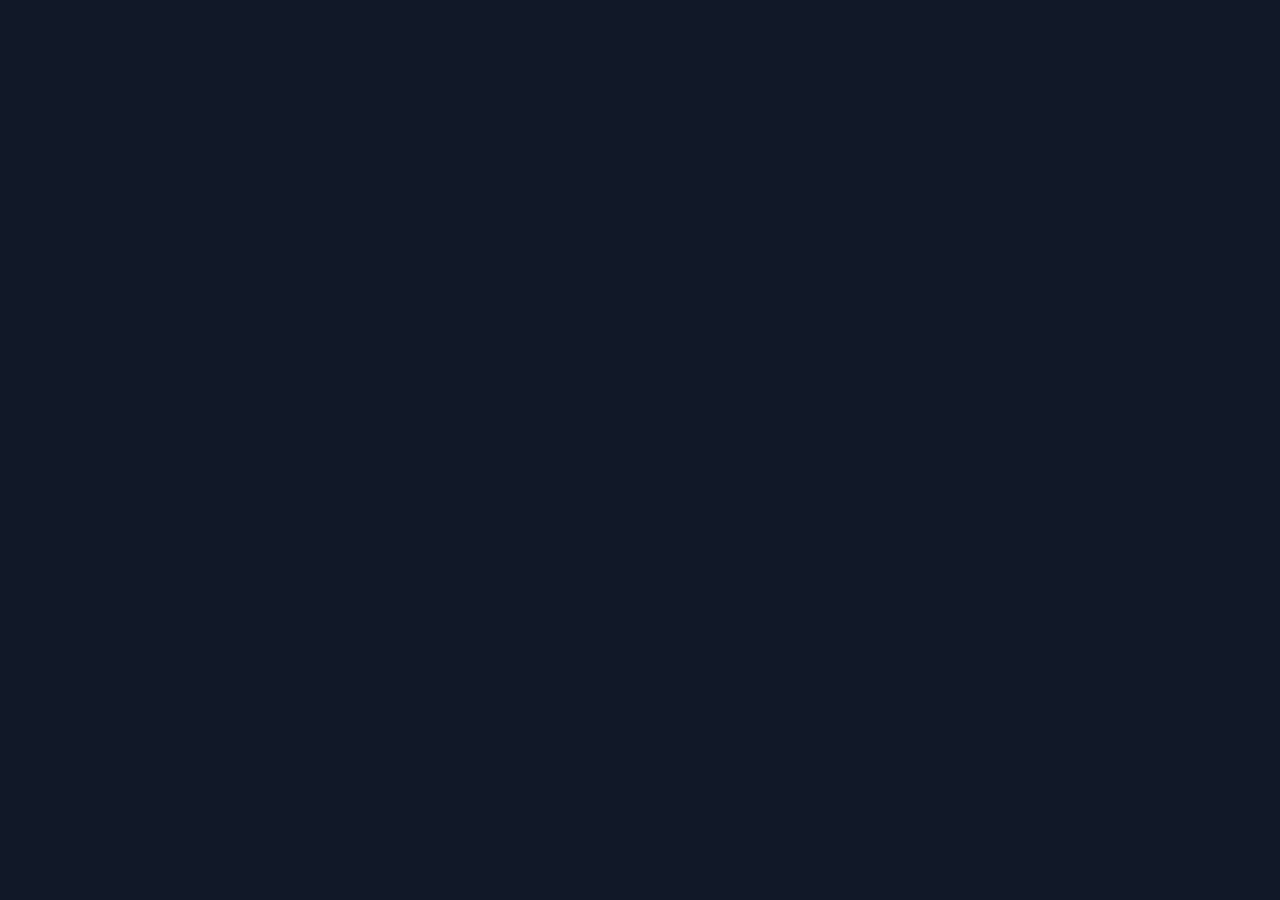
==== index.html @ baba3033 "Updates" ====
<!DOCTYPE html>
<html lang="en">
  <head>
    <meta charset="UTF-8" />
    <link rel="icon" href="/favicon.ico" />
    <meta name="viewport" content="width=device-width, initial-scale=1.0" />
    <title>Poster</title>
    <script type="module" crossorigin src="/assets/index-6a859987.js"></script>
    <link rel="stylesheet" href="/assets/index-1e550d9b.css">
  </head>
  <body class="bg-gray-900">
    <div id="app"></div>
    
  </body>
</html>
---- assets/index-1e550d9b.css ----
@charset "UTF-8";*,:before,:after{box-sizing:border-box;border-width:0;border-style:solid;border-color:#e5e7eb}:before,:after{--tw-content: ""}html{line-height:1.5;-webkit-text-size-adjust:100%;-moz-tab-size:4;-o-tab-size:4;tab-size:4;font-family:ui-sans-serif,system-ui,-apple-system,BlinkMacSystemFont,Segoe UI,Roboto,Helvetica Neue,Arial,Noto Sans,sans-serif,"Apple Color Emoji","Segoe UI Emoji",Segoe UI Symbol,"Noto Color Emoji";font-feature-settings:normal;font-variation-settings:normal}body{margin:0;line-height:inherit}hr{height:0;color:inherit;border-top-width:1px}abbr:where([title]){-webkit-text-decoration:underline dotted;text-decoration:underline dotted}h1,h2,h3,h4,h5,h6{font-size:inherit;font-weight:inherit}a{color:inherit;text-decoration:inherit}b,strong{font-weight:bolder}code,kbd,samp,pre{font-family:ui-monospace,SFMono-Regular,Menlo,Monaco,Consolas,Liberation Mono,Courier New,monospace;font-size:1em}small{font-size:80%}sub,sup{font-size:75%;line-height:0;position:relative;vertical-align:baseline}sub{bottom:-.25em}sup{top:-.5em}table{text-indent:0;border-color:inherit;border-collapse:collapse}button,input,optgroup,select,textarea{font-family:inherit;font-feature-settings:inherit;font-variation-settings:inherit;font-size:100%;font-weight:inherit;line-height:inherit;color:inherit;margin:0;padding:0}button,select{text-transform:none}button,[type=button],[type=reset],[type=submit]{-webkit-appearance:button;background-color:transparent;background-image:none}:-moz-focusring{outline:auto}:-moz-ui-invalid{box-shadow:none}progress{vertical-align:baseline}::-webkit-inner-spin-button,::-webkit-outer-spin-button{height:auto}[type=search]{-webkit-appearance:textfield;outline-offset:-2px}::-webkit-search-decoration{-webkit-appearance:none}::-webkit-file-upload-button{-webkit-appearance:button;font:inherit}summary{display:list-item}blockquote,dl,dd,h1,h2,h3,h4,h5,h6,hr,figure,p,pre{margin:0}fieldset{margin:0;padding:0}legend{padding:0}ol,ul,menu{list-style:none;margin:0;padding:0}dialog{padding:0}textarea{resize:vertical}input::-moz-placeholder,textarea::-moz-placeholder{opacity:1;color:#9ca3af}input::placeholder,textarea::placeholder{opacity:1;color:#9ca3af}button,[role=button]{cursor:pointer}:disabled{cursor:default}img,svg,video,canvas,audio,iframe,embed,object{display:block;vertical-align:middle}img,video{max-width:100%;height:auto}[hidden]{display:none}*,:before,:after{--tw-border-spacing-x: 0;--tw-border-spacing-y: 0;--tw-translate-x: 0;--tw-translate-y: 0;--tw-rotate: 0;--tw-skew-x: 0;--tw-skew-y: 0;--tw-scale-x: 1;--tw-scale-y: 1;--tw-pan-x: ;--tw-pan-y: ;--tw-pinch-zoom: ;--tw-scroll-snap-strictness: proximity;--tw-gradient-from-position: ;--tw-gradient-via-position: ;--tw-gradient-to-position: ;--tw-ordinal: ;--tw-slashed-zero: ;--tw-numeric-figure: ;--tw-numeric-spacing: ;--tw-numeric-fraction: ;--tw-ring-inset: ;--tw-ring-offset-width: 0px;--tw-ring-offset-color: #fff;--tw-ring-color: rgb(59 130 246 / .5);--tw-ring-offset-shadow: 0 0 #0000;--tw-ring-shadow: 0 0 #0000;--tw-shadow: 0 0 #0000;--tw-shadow-colored: 0 0 #0000;--tw-blur: ;--tw-brightness: ;--tw-contrast: ;--tw-grayscale: ;--tw-hue-rotate: ;--tw-invert: ;--tw-saturate: ;--tw-sepia: ;--tw-drop-shadow: ;--tw-backdrop-blur: ;--tw-backdrop-brightness: ;--tw-backdrop-contrast: ;--tw-backdrop-grayscale: ;--tw-backdrop-hue-rotate: ;--tw-backdrop-invert: ;--tw-backdrop-opacity: ;--tw-backdrop-saturate: ;--tw-backdrop-sepia: }::backdrop{--tw-border-spacing-x: 0;--tw-border-spacing-y: 0;--tw-translate-x: 0;--tw-translate-y: 0;--tw-rotate: 0;--tw-skew-x: 0;--tw-skew-y: 0;--tw-scale-x: 1;--tw-scale-y: 1;--tw-pan-x: ;--tw-pan-y: ;--tw-pinch-zoom: ;--tw-scroll-snap-strictness: proximity;--tw-gradient-from-position: ;--tw-gradient-via-position: ;--tw-gradient-to-position: ;--tw-ordinal: ;--tw-slashed-zero: ;--tw-numeric-figure: ;--tw-numeric-spacing: ;--tw-numeric-fraction: ;--tw-ring-inset: ;--tw-ring-offset-width: 0px;--tw-ring-offset-color: #fff;--tw-ring-color: rgb(59 130 246 / .5);--tw-ring-offset-shadow: 0 0 #0000;--tw-ring-shadow: 0 0 #0000;--tw-shadow: 0 0 #0000;--tw-shadow-colored: 0 0 #0000;--tw-blur: ;--tw-brightness: ;--tw-contrast: ;--tw-grayscale: ;--tw-hue-rotate: ;--tw-invert: ;--tw-saturate: ;--tw-sepia: ;--tw-drop-shadow: ;--tw-backdrop-blur: ;--tw-backdrop-brightness: ;--tw-backdrop-contrast: ;--tw-backdrop-grayscale: ;--tw-backdrop-hue-rotate: ;--tw-backdrop-invert: ;--tw-backdrop-opacity: ;--tw-backdrop-saturate: ;--tw-backdrop-sepia: }.container{width:100%}@media (min-width: 640px){.container{max-width:640px}}@media (min-width: 768px){.container{max-width:768px}}@media (min-width: 1024px){.container{max-width:1024px}}@media (min-width: 1280px){.container{max-width:1280px}}@media (min-width: 1536px){.container{max-width:1536px}}.fixed{position:fixed}.relative{position:relative}.inset-0{top:0;right:0;bottom:0;left:0}.z-50{z-index:50}.mx-4{margin-left:1rem;margin-right:1rem}.mx-auto{margin-left:auto;margin-right:auto}.mb-2{margin-bottom:.5rem}.mb-3{margin-bottom:.75rem}.mb-4{margin-bottom:1rem}.mr-2{margin-right:.5rem}.mt-14{margin-top:3.5rem}.mt-2{margin-top:.5rem}.mt-3{margin-top:.75rem}.mt-32{margin-top:8rem}.mt-4{margin-top:1rem}.block{display:block}.flex{display:flex}.inline-flex{display:inline-flex}.h-10{height:2.5rem}.h-4{height:1rem}.h-screen{height:100vh}.w-1\/2{width:50%}.w-2\/5{width:40%}.w-4{width:1rem}.w-6\/12{width:50%}.w-full{width:100%}.w-screen{width:100vw}.cursor-pointer{cursor:pointer}.resize{resize:both}.flex-row{flex-direction:row}.flex-col{flex-direction:column}.items-center{align-items:center}.justify-center{justify-content:center}.justify-between{justify-content:space-between}.gap-3{gap:.75rem}.gap-5{gap:1.25rem}.space-y-3>:not([hidden])~:not([hidden]){--tw-space-y-reverse: 0;margin-top:calc(.75rem * calc(1 - var(--tw-space-y-reverse)));margin-bottom:calc(.75rem * var(--tw-space-y-reverse))}.space-y-4>:not([hidden])~:not([hidden]){--tw-space-y-reverse: 0;margin-top:calc(1rem * calc(1 - var(--tw-space-y-reverse)));margin-bottom:calc(1rem * var(--tw-space-y-reverse))}.overflow-hidden{overflow:hidden}.rounded{border-radius:.25rem}.rounded-lg{border-radius:.5rem}.rounded-md{border-radius:.375rem}.rounded-xl{border-radius:.75rem}.border{border-width:1px}.border-2{border-width:2px}.border-b-2{border-bottom-width:2px}.border-t-2{border-top-width:2px}.border-gray-300{--tw-border-opacity: 1;border-color:rgb(209 213 219 / var(--tw-border-opacity))}.border-sky-800{--tw-border-opacity: 1;border-color:rgb(7 89 133 / var(--tw-border-opacity))}.bg-gray-200{--tw-bg-opacity: 1;background-color:rgb(229 231 235 / var(--tw-bg-opacity))}.bg-gray-300{--tw-bg-opacity: 1;background-color:rgb(209 213 219 / var(--tw-bg-opacity))}.bg-gray-50{--tw-bg-opacity: 1;background-color:rgb(249 250 251 / var(--tw-bg-opacity))}.bg-gray-800{--tw-bg-opacity: 1;background-color:rgb(31 41 55 / var(--tw-bg-opacity))}.bg-gray-900{--tw-bg-opacity: 1;background-color:rgb(17 24 39 / var(--tw-bg-opacity))}.bg-gray-900\/30{background-color:#1118274d}.bg-gray-950{--tw-bg-opacity: 1;background-color:rgb(3 7 18 / var(--tw-bg-opacity))}.bg-green-500{--tw-bg-opacity: 1;background-color:rgb(34 197 94 / var(--tw-bg-opacity))}.bg-red-500{--tw-bg-opacity: 1;background-color:rgb(239 68 68 / var(--tw-bg-opacity))}.bg-sky-400{--tw-bg-opacity: 1;background-color:rgb(56 189 248 / var(--tw-bg-opacity))}.bg-sky-500{--tw-bg-opacity: 1;background-color:rgb(14 165 233 / var(--tw-bg-opacity))}.fill-current{fill:currentColor}.p-2{padding:.5rem}.p-3{padding:.75rem}.p-4{padding:1rem}.p-5{padding:1.25rem}.px-2{padding-left:.5rem;padding-right:.5rem}.px-3{padding-left:.75rem;padding-right:.75rem}.px-4{padding-left:1rem;padding-right:1rem}.px-6{padding-left:1.5rem;padding-right:1.5rem}.py-2{padding-top:.5rem;padding-bottom:.5rem}.py-5{padding-top:1.25rem;padding-bottom:1.25rem}.pt-2{padding-top:.5rem}.text-left{text-align:left}.text-center{text-align:center}.text-2xl{font-size:1.5rem;line-height:2rem}.text-3xl{font-size:1.875rem;line-height:2.25rem}.text-lg{font-size:1.125rem;line-height:1.75rem}.text-sm{font-size:.875rem;line-height:1.25rem}.text-xl{font-size:1.25rem;line-height:1.75rem}.font-bold{font-weight:700}.font-semibold{font-weight:600}.uppercase{text-transform:uppercase}.text-gray-100{--tw-text-opacity: 1;color:rgb(243 244 246 / var(--tw-text-opacity))}.text-gray-200{--tw-text-opacity: 1;color:rgb(229 231 235 / var(--tw-text-opacity))}.text-gray-300{--tw-text-opacity: 1;color:rgb(209 213 219 / var(--tw-text-opacity))}.text-gray-400{--tw-text-opacity: 1;color:rgb(156 163 175 / var(--tw-text-opacity))}.text-gray-800{--tw-text-opacity: 1;color:rgb(31 41 55 / var(--tw-text-opacity))}.text-gray-900{--tw-text-opacity: 1;color:rgb(17 24 39 / var(--tw-text-opacity))}.text-sky-500{--tw-text-opacity: 1;color:rgb(14 165 233 / var(--tw-text-opacity))}.text-white{--tw-text-opacity: 1;color:rgb(255 255 255 / var(--tw-text-opacity))}.shadow-lg{--tw-shadow: 0 10px 15px -3px rgb(0 0 0 / .1), 0 4px 6px -4px rgb(0 0 0 / .1);--tw-shadow-colored: 0 10px 15px -3px var(--tw-shadow-color), 0 4px 6px -4px var(--tw-shadow-color);box-shadow:var(--tw-ring-offset-shadow, 0 0 #0000),var(--tw-ring-shadow, 0 0 #0000),var(--tw-shadow)}.hover\:bg-red-600:hover{--tw-bg-opacity: 1;background-color:rgb(220 38 38 / var(--tw-bg-opacity))}.hover\:bg-sky-400:hover{--tw-bg-opacity: 1;background-color:rgb(56 189 248 / var(--tw-bg-opacity))}.hover\:bg-sky-600:hover{--tw-bg-opacity: 1;background-color:rgb(2 132 199 / var(--tw-bg-opacity))}.hover\:bg-sky-800:hover{--tw-bg-opacity: 1;background-color:rgb(7 89 133 / var(--tw-bg-opacity))}.hover\:underline:hover{text-decoration-line:underline}.focus\:border-b-2:focus{border-bottom-width:2px}.focus\:border-sky-500:focus{--tw-border-opacity: 1;border-color:rgb(14 165 233 / var(--tw-border-opacity))}.focus\:bg-gray-700:focus{--tw-bg-opacity: 1;background-color:rgb(55 65 81 / var(--tw-bg-opacity))}.focus\:outline-none:focus{outline:2px solid transparent;outline-offset:2px}.disabled\:bg-gray-500:disabled{--tw-bg-opacity: 1;background-color:rgb(107 114 128 / var(--tw-bg-opacity))}@media (prefers-color-scheme: dark){.dark\:border-gray-600{--tw-border-opacity: 1;border-color:rgb(75 85 99 / var(--tw-border-opacity))}.dark\:bg-gray-700{--tw-bg-opacity: 1;background-color:rgb(55 65 81 / var(--tw-bg-opacity))}.dark\:text-gray-400{--tw-text-opacity: 1;color:rgb(156 163 175 / var(--tw-text-opacity))}.dark\:placeholder-gray-400::-moz-placeholder{--tw-placeholder-opacity: 1;color:rgb(156 163 175 / var(--tw-placeholder-opacity))}.dark\:placeholder-gray-400::placeholder{--tw-placeholder-opacity: 1;color:rgb(156 163 175 / var(--tw-placeholder-opacity))}}@media (min-width: 768px){.md\:text-right{text-align:right}}:root{--dt-row-selected: 13, 110, 253;--dt-row-selected-text: 255, 255, 255;--dt-row-selected-link: 9, 10, 11;--dt-row-stripe: 0, 0, 0;--dt-row-hover: 0, 0, 0;--dt-column-ordering: 0, 0, 0;--dt-html-background: white}:root.dark{--dt-html-background: rgb(33, 37, 41)}table.dataTable td.dt-control{text-align:center;cursor:pointer}table.dataTable td.dt-control:before{display:inline-block;color:#00000080;content:"►"}table.dataTable tr.dt-hasChild td.dt-control:before{content:"▼"}html.dark table.dataTable td.dt-control:before{color:#ffffff80}html.dark table.dataTable tr.dt-hasChild td.dt-control:before{color:#ffffff80}table.dataTable thead>tr>th.sorting,table.dataTable thead>tr>th.sorting_asc,table.dataTable thead>tr>th.sorting_desc,table.dataTable thead>tr>th.sorting_asc_disabled,table.dataTable thead>tr>th.sorting_desc_disabled,table.dataTable thead>tr>td.sorting,table.dataTable thead>tr>td.sorting_asc,table.dataTable thead>tr>td.sorting_desc,table.dataTable thead>tr>td.sorting_asc_disabled,table.dataTable thead>tr>td.sorting_desc_disabled{cursor:pointer;position:relative;padding-right:26px}table.dataTable thead>tr>th.sorting:before,table.dataTable thead>tr>th.sorting:after,table.dataTable thead>tr>th.sorting_asc:before,table.dataTable thead>tr>th.sorting_asc:after,table.dataTable thead>tr>th.sorting_desc:before,table.dataTable thead>tr>th.sorting_desc:after,table.dataTable thead>tr>th.sorting_asc_disabled:before,table.dataTable thead>tr>th.sorting_asc_disabled:after,table.dataTable thead>tr>th.sorting_desc_disabled:before,table.dataTable thead>tr>th.sorting_desc_disabled:after,table.dataTable thead>tr>td.sorting:before,table.dataTable thead>tr>td.sorting:after,table.dataTable thead>tr>td.sorting_asc:before,table.dataTable thead>tr>td.sorting_asc:after,table.dataTable thead>tr>td.sorting_desc:before,table.dataTable thead>tr>td.sorting_desc:after,table.dataTable thead>tr>td.sorting_asc_disabled:before,table.dataTable thead>tr>td.sorting_asc_disabled:after,table.dataTable thead>tr>td.sorting_desc_disabled:before,table.dataTable thead>tr>td.sorting_desc_disabled:after{position:absolute;display:block;opacity:.125;right:10px;line-height:9px;font-size:.8em}table.dataTable thead>tr>th.sorting:before,table.dataTable thead>tr>th.sorting_asc:before,table.dataTable thead>tr>th.sorting_desc:before,table.dataTable thead>tr>th.sorting_asc_disabled:before,table.dataTable thead>tr>th.sorting_desc_disabled:before,table.dataTable thead>tr>td.sorting:before,table.dataTable thead>tr>td.sorting_asc:before,table.dataTable thead>tr>td.sorting_desc:before,table.dataTable thead>tr>td.sorting_asc_disabled:before,table.dataTable thead>tr>td.sorting_desc_disabled:before{bottom:50%;content:"▲";content:"▲"/""}table.dataTable thead>tr>th.sorting:after,table.dataTable thead>tr>th.sorting_asc:after,table.dataTable thead>tr>th.sorting_desc:after,table.dataTable thead>tr>th.sorting_asc_disabled:after,table.dataTable thead>tr>th.sorting_desc_disabled:after,table.dataTable thead>tr>td.sorting:after,table.dataTable thead>tr>td.sorting_asc:after,table.dataTable thead>tr>td.sorting_desc:after,table.dataTable thead>tr>td.sorting_asc_disabled:after,table.dataTable thead>tr>td.sorting_desc_disabled:after{top:50%;content:"▼";content:"▼"/""}table.dataTable thead>tr>th.sorting_asc:before,table.dataTable thead>tr>th.sorting_desc:after,table.dataTable thead>tr>td.sorting_asc:before,table.dataTable thead>tr>td.sorting_desc:after{opacity:.6}table.dataTable thead>tr>th.sorting_desc_disabled:after,table.dataTable thead>tr>th.sorting_asc_disabled:before,table.dataTable thead>tr>td.sorting_desc_disabled:after,table.dataTable thead>tr>td.sorting_asc_disabled:before{display:none}table.dataTable thead>tr>th:active,table.dataTable thead>tr>td:active{outline:none}div.dataTables_scrollBody>table.dataTable>thead>tr>th:before,div.dataTables_scrollBody>table.dataTable>thead>tr>th:after,div.dataTables_scrollBody>table.dataTable>thead>tr>td:before,div.dataTables_scrollBody>table.dataTable>thead>tr>td:after{display:none}div.dataTables_processing{position:absolute;top:50%;left:50%;width:200px;margin-left:-100px;margin-top:-26px;text-align:center;padding:2px}div.dataTables_processing>div:last-child{position:relative;width:80px;height:15px;margin:1em auto}div.dataTables_processing>div:last-child>div{position:absolute;top:0;width:13px;height:13px;border-radius:50%;background:#0d6efd;background:rgb(var(--dt-row-selected));animation-timing-function:cubic-bezier(0,1,1,0)}div.dataTables_processing>div:last-child>div:nth-child(1){left:8px;animation:datatables-loader-1 .6s infinite}div.dataTables_processing>div:last-child>div:nth-child(2){left:8px;animation:datatables-loader-2 .6s infinite}div.dataTables_processing>div:last-child>div:nth-child(3){left:32px;animation:datatables-loader-2 .6s infinite}div.dataTables_processing>div:last-child>div:nth-child(4){left:56px;animation:datatables-loader-3 .6s infinite}@keyframes datatables-loader-1{0%{transform:scale(0)}to{transform:scale(1)}}@keyframes datatables-loader-3{0%{transform:scale(1)}to{transform:scale(0)}}@keyframes datatables-loader-2{0%{transform:translate(0)}to{transform:translate(24px)}}table.dataTable.nowrap th,table.dataTable.nowrap td{white-space:nowrap}table.dataTable th.dt-left,table.dataTable td.dt-left{text-align:left}table.dataTable th.dt-center,table.dataTable td.dt-center,table.dataTable td.dataTables_empty{text-align:center}table.dataTable th.dt-right,table.dataTable td.dt-right{text-align:right}table.dataTable th.dt-justify,table.dataTable td.dt-justify{text-align:justify}table.dataTable th.dt-nowrap,table.dataTable td.dt-nowrap{white-space:nowrap}table.dataTable thead th,table.dataTable thead td,table.dataTable tfoot th,table.dataTable tfoot td,table.dataTable thead th.dt-head-left,table.dataTable thead td.dt-head-left,table.dataTable tfoot th.dt-head-left,table.dataTable tfoot td.dt-head-left{text-align:left}table.dataTable thead th.dt-head-center,table.dataTable thead td.dt-head-center,table.dataTable tfoot th.dt-head-center,table.dataTable tfoot td.dt-head-center{text-align:center}table.dataTable thead th.dt-head-right,table.dataTable thead td.dt-head-right,table.dataTable tfoot th.dt-head-right,table.dataTable tfoot td.dt-head-right{text-align:right}table.dataTable thead th.dt-head-justify,table.dataTable thead td.dt-head-justify,table.dataTable tfoot th.dt-head-justify,table.dataTable tfoot td.dt-head-justify{text-align:justify}table.dataTable thead th.dt-head-nowrap,table.dataTable thead td.dt-head-nowrap,table.dataTable tfoot th.dt-head-nowrap,table.dataTable tfoot td.dt-head-nowrap{white-space:nowrap}table.dataTable tbody th.dt-body-left,table.dataTable tbody td.dt-body-left{text-align:left}table.dataTable tbody th.dt-body-center,table.dataTable tbody td.dt-body-center{text-align:center}table.dataTable tbody th.dt-body-right,table.dataTable tbody td.dt-body-right{text-align:right}table.dataTable tbody th.dt-body-justify,table.dataTable tbody td.dt-body-justify{text-align:justify}table.dataTable tbody th.dt-body-nowrap,table.dataTable tbody td.dt-body-nowrap{white-space:nowrap}table.dataTable{width:100%;margin:0 auto;clear:both;border-collapse:separate;border-spacing:0}table.dataTable thead th,table.dataTable tfoot th{font-weight:700}table.dataTable>thead>tr>th,table.dataTable>thead>tr>td{padding:10px;border-bottom:1px solid rgba(0,0,0,.3)}table.dataTable>thead>tr>th:active,table.dataTable>thead>tr>td:active{outline:none}table.dataTable>tfoot>tr>th,table.dataTable>tfoot>tr>td{padding:10px 10px 6px;border-top:1px solid rgba(0,0,0,.3)}table.dataTable tbody tr{background-color:transparent}table.dataTable tbody tr.selected>*{box-shadow:inset 0 0 0 9999px #0d6efde6;box-shadow:inset 0 0 0 9999px rgba(var(--dt-row-selected),.9);color:#fff;color:rgb(var(--dt-row-selected-text))}table.dataTable tbody tr.selected a{color:#090a0b;color:rgb(var(--dt-row-selected-link))}table.dataTable tbody th,table.dataTable tbody td{padding:8px 10px}table.dataTable.row-border>tbody>tr>th,table.dataTable.row-border>tbody>tr>td,table.dataTable.display>tbody>tr>th,table.dataTable.display>tbody>tr>td{border-top:1px solid rgba(0,0,0,.15)}table.dataTable.row-border>tbody>tr:first-child>th,table.dataTable.row-border>tbody>tr:first-child>td,table.dataTable.display>tbody>tr:first-child>th,table.dataTable.display>tbody>tr:first-child>td{border-top:none}table.dataTable.row-border>tbody>tr.selected+tr.selected>td,table.dataTable.display>tbody>tr.selected+tr.selected>td{border-top-color:#0262ef}table.dataTable.cell-border>tbody>tr>th,table.dataTable.cell-border>tbody>tr>td{border-top:1px solid rgba(0,0,0,.15);border-right:1px solid rgba(0,0,0,.15)}table.dataTable.cell-border>tbody>tr>th:first-child,table.dataTable.cell-border>tbody>tr>td:first-child{border-left:1px solid rgba(0,0,0,.15)}table.dataTable.cell-border>tbody>tr:first-child>th,table.dataTable.cell-border>tbody>tr:first-child>td{border-top:none}table.dataTable.stripe>tbody>tr.odd>*,table.dataTable.display>tbody>tr.odd>*{box-shadow:inset 0 0 0 9999px #00000006;box-shadow:inset 0 0 0 9999px rgba(var(--dt-row-stripe),.023)}table.dataTable.stripe>tbody>tr.odd.selected>*,table.dataTable.display>tbody>tr.odd.selected>*{box-shadow:inset 0 0 0 9999px #0d6efdeb;box-shadow:inset 0 0 0 9999px rgba(var(--dt-row-selected),.923)}table.dataTable.hover>tbody>tr:hover>*,table.dataTable.display>tbody>tr:hover>*{box-shadow:inset 0 0 0 9999px #00000009;box-shadow:inset 0 0 0 9999px rgba(var(--dt-row-hover),.035)}table.dataTable.hover>tbody>tr.selected:hover>*,table.dataTable.display>tbody>tr.selected:hover>*{box-shadow:inset 0 0 0 9999px #0d6efd!important;box-shadow:inset 0 0 0 9999px rgba(var(--dt-row-selected),1)!important}table.dataTable.order-column>tbody tr>.sorting_1,table.dataTable.order-column>tbody tr>.sorting_2,table.dataTable.order-column>tbody tr>.sorting_3,table.dataTable.display>tbody tr>.sorting_1,table.dataTable.display>tbody tr>.sorting_2,table.dataTable.display>tbody tr>.sorting_3{box-shadow:inset 0 0 0 9999px #00000005;box-shadow:inset 0 0 0 9999px rgba(var(--dt-column-ordering),.019)}table.dataTable.order-column>tbody tr.selected>.sorting_1,table.dataTable.order-column>tbody tr.selected>.sorting_2,table.dataTable.order-column>tbody tr.selected>.sorting_3,table.dataTable.display>tbody tr.selected>.sorting_1,table.dataTable.display>tbody tr.selected>.sorting_2,table.dataTable.display>tbody tr.selected>.sorting_3{box-shadow:inset 0 0 0 9999px #0d6efdea;box-shadow:inset 0 0 0 9999px rgba(var(--dt-row-selected),.919)}table.dataTable.display>tbody>tr.odd>.sorting_1,table.dataTable.order-column.stripe>tbody>tr.odd>.sorting_1{box-shadow:inset 0 0 0 9999px #0000000e;box-shadow:inset 0 0 0 9999px rgba(var(--dt-column-ordering),.054)}table.dataTable.display>tbody>tr.odd>.sorting_2,table.dataTable.order-column.stripe>tbody>tr.odd>.sorting_2{box-shadow:inset 0 0 0 9999px #0000000c;box-shadow:inset 0 0 0 9999px rgba(var(--dt-column-ordering),.047)}table.dataTable.display>tbody>tr.odd>.sorting_3,table.dataTable.order-column.stripe>tbody>tr.odd>.sorting_3{box-shadow:inset 0 0 0 9999px #0000000a;box-shadow:inset 0 0 0 9999px rgba(var(--dt-column-ordering),.039)}table.dataTable.display>tbody>tr.odd.selected>.sorting_1,table.dataTable.order-column.stripe>tbody>tr.odd.selected>.sorting_1{box-shadow:inset 0 0 0 9999px #0d6efdf3;box-shadow:inset 0 0 0 9999px rgba(var(--dt-row-selected),.954)}table.dataTable.display>tbody>tr.odd.selected>.sorting_2,table.dataTable.order-column.stripe>tbody>tr.odd.selected>.sorting_2{box-shadow:inset 0 0 0 9999px #0d6efdf1;box-shadow:inset 0 0 0 9999px rgba(var(--dt-row-selected),.947)}table.dataTable.display>tbody>tr.odd.selected>.sorting_3,table.dataTable.order-column.stripe>tbody>tr.odd.selected>.sorting_3{box-shadow:inset 0 0 0 9999px #0d6efdef;box-shadow:inset 0 0 0 9999px rgba(var(--dt-row-selected),.939)}table.dataTable.display>tbody>tr.even>.sorting_1,table.dataTable.order-column.stripe>tbody>tr.even>.sorting_1{box-shadow:inset 0 0 0 9999px #00000005;box-shadow:inset 0 0 0 9999px rgba(var(--dt-row-selected),.019)}table.dataTable.display>tbody>tr.even>.sorting_2,table.dataTable.order-column.stripe>tbody>tr.even>.sorting_2{box-shadow:inset 0 0 0 9999px #00000003;box-shadow:inset 0 0 0 9999px rgba(var(--dt-row-selected),.011)}table.dataTable.display>tbody>tr.even>.sorting_3,table.dataTable.order-column.stripe>tbody>tr.even>.sorting_3{box-shadow:inset 0 0 0 9999px #00000001;box-shadow:inset 0 0 0 9999px rgba(var(--dt-row-selected),.003)}table.dataTable.display>tbody>tr.even.selected>.sorting_1,table.dataTable.order-column.stripe>tbody>tr.even.selected>.sorting_1{box-shadow:inset 0 0 0 9999px #0d6efdea;box-shadow:inset 0 0 0 9999px rgba(var(--dt-row-selected),.919)}table.dataTable.display>tbody>tr.even.selected>.sorting_2,table.dataTable.order-column.stripe>tbody>tr.even.selected>.sorting_2{box-shadow:inset 0 0 0 9999px #0d6efde8;box-shadow:inset 0 0 0 9999px rgba(var(--dt-row-selected),.911)}table.dataTable.display>tbody>tr.even.selected>.sorting_3,table.dataTable.order-column.stripe>tbody>tr.even.selected>.sorting_3{box-shadow:inset 0 0 0 9999px #0d6efde6;box-shadow:inset 0 0 0 9999px rgba(var(--dt-row-selected),.903)}table.dataTable.display tbody tr:hover>.sorting_1,table.dataTable.order-column.hover tbody tr:hover>.sorting_1{box-shadow:inset 0 0 0 9999px #00000015;box-shadow:inset 0 0 0 9999px rgba(var(--dt-row-hover),.082)}table.dataTable.display tbody tr:hover>.sorting_2,table.dataTable.order-column.hover tbody tr:hover>.sorting_2{box-shadow:inset 0 0 0 9999px #00000013;box-shadow:inset 0 0 0 9999px rgba(var(--dt-row-hover),.074)}table.dataTable.display tbody tr:hover>.sorting_3,table.dataTable.order-column.hover tbody tr:hover>.sorting_3{box-shadow:inset 0 0 0 9999px #00000010;box-shadow:inset 0 0 0 9999px rgba(var(--dt-row-hover),.062)}table.dataTable.display tbody tr:hover.selected>.sorting_1,table.dataTable.order-column.hover tbody tr:hover.selected>.sorting_1{box-shadow:inset 0 0 0 9999px #0d6efdfa;box-shadow:inset 0 0 0 9999px rgba(var(--dt-row-selected),.982)}table.dataTable.display tbody tr:hover.selected>.sorting_2,table.dataTable.order-column.hover tbody tr:hover.selected>.sorting_2{box-shadow:inset 0 0 0 9999px #0d6efdf8;box-shadow:inset 0 0 0 9999px rgba(var(--dt-row-selected),.974)}table.dataTable.display tbody tr:hover.selected>.sorting_3,table.dataTable.order-column.hover tbody tr:hover.selected>.sorting_3{box-shadow:inset 0 0 0 9999px #0d6efdf5;box-shadow:inset 0 0 0 9999px rgba(var(--dt-row-selected),.962)}table.dataTable.no-footer{border-bottom:1px solid rgba(0,0,0,.3)}table.dataTable.compact thead th,table.dataTable.compact thead td,table.dataTable.compact tfoot th,table.dataTable.compact tfoot td,table.dataTable.compact tbody th,table.dataTable.compact tbody td{padding:4px}table.dataTable th,table.dataTable td{box-sizing:content-box}.dataTables_wrapper{position:relative;clear:both}.dataTables_wrapper .dataTables_length{float:left}.dataTables_wrapper .dataTables_length select{border:1px solid #aaa;border-radius:3px;background-color:transparent;color:inherit;padding:4px}.dataTables_wrapper .dataTables_filter{float:right;text-align:right}.dataTables_wrapper .dataTables_filter input{border:1px solid #aaa;border-radius:3px;padding:5px;background-color:transparent;color:inherit;margin-left:3px}.dataTables_wrapper .dataTables_info{clear:both;float:left;padding-top:.755em}.dataTables_wrapper .dataTables_paginate{float:right;text-align:right;padding-top:.25em}.dataTables_wrapper .dataTables_paginate .paginate_button{box-sizing:border-box;display:inline-block;min-width:1.5em;padding:.5em 1em;margin-left:2px;text-align:center;text-decoration:none!important;cursor:pointer;color:inherit!important;border:1px solid transparent;border-radius:2px;background:transparent}.dataTables_wrapper .dataTables_paginate .paginate_button.current,.dataTables_wrapper .dataTables_paginate .paginate_button.current:hover{color:inherit!important;border:1px solid rgba(0,0,0,.3);background-color:#0000000d;background:linear-gradient(to bottom,rgba(230,230,230,.05) 0%,rgba(0,0,0,.05) 100%)}.dataTables_wrapper .dataTables_paginate .paginate_button.disabled,.dataTables_wrapper .dataTables_paginate .paginate_button.disabled:hover,.dataTables_wrapper .dataTables_paginate .paginate_button.disabled:active{cursor:default;color:#666!important;border:1px solid transparent;background:transparent;box-shadow:none}.dataTables_wrapper .dataTables_paginate .paginate_button:hover{color:#fff!important;border:1px solid #111;background-color:#111;background:linear-gradient(to bottom,#585858 0%,#111 100%)}.dataTables_wrapper .dataTables_paginate .paginate_button:active{outline:none;background-color:#0c0c0c;background:linear-gradient(to bottom,#2b2b2b 0%,#0c0c0c 100%);box-shadow:inset 0 0 3px #111}.dataTables_wrapper .dataTables_paginate .ellipsis{padding:0 1em}.dataTables_wrapper .dataTables_length,.dataTables_wrapper .dataTables_filter,.dataTables_wrapper .dataTables_info,.dataTables_wrapper .dataTables_processing,.dataTables_wrapper .dataTables_paginate{color:inherit}.dataTables_wrapper .dataTables_scroll{clear:both}.dataTables_wrapper .dataTables_scroll div.dataTables_scrollBody{-webkit-overflow-scrolling:touch}.dataTables_wrapper .dataTables_scroll div.dataTables_scrollBody>table>thead>tr>th,.dataTables_wrapper .dataTables_scroll div.dataTables_scrollBody>table>thead>tr>td,.dataTables_wrapper .dataTables_scroll div.dataTables_scrollBody>table>tbody>tr>th,.dataTables_wrapper .dataTables_scroll div.dataTables_scrollBody>table>tbody>tr>td{vertical-align:middle}.dataTables_wrapper .dataTables_scroll div.dataTables_scrollBody>table>thead>tr>th>div.dataTables_sizing,.dataTables_wrapper .dataTables_scroll div.dataTables_scrollBody>table>thead>tr>td>div.dataTables_sizing,.dataTables_wrapper .dataTables_scroll div.dataTables_scrollBody>table>tbody>tr>th>div.dataTables_sizing,.dataTables_wrapper .dataTables_scroll div.dataTables_scrollBody>table>tbody>tr>td>div.dataTables_sizing{height:0;overflow:hidden;margin:0!important;padding:0!important}.dataTables_wrapper.no-footer .dataTables_scrollBody{border-bottom:1px solid rgba(0,0,0,.3)}.dataTables_wrapper.no-footer div.dataTables_scrollHead table.dataTable,.dataTables_wrapper.no-footer div.dataTables_scrollBody>table{border-bottom:none}.dataTables_wrapper:after{visibility:hidden;display:block;content:"";clear:both;height:0}@media screen and (max-width: 767px){.dataTables_wrapper .dataTables_info,.dataTables_wrapper .dataTables_paginate{float:none;text-align:center}.dataTables_wrapper .dataTables_paginate{margin-top:.5em}}@media screen and (max-width: 640px){.dataTables_wrapper .dataTables_length,.dataTables_wrapper .dataTables_filter{float:none;text-align:center}.dataTables_wrapper .dataTables_filter{margin-top:.5em}}html.dark{--dt-row-hover: 255, 255, 255;--dt-row-stripe: 255, 255, 255;--dt-column-ordering: 255, 255, 255}html.dark table.dataTable>thead>tr>th,html.dark table.dataTable>thead>tr>td{border-bottom:1px solid #595b5e}html.dark table.dataTable>thead>tr>th:active,html.dark table.dataTable>thead>tr>td:active{outline:none}html.dark table.dataTable>tfoot>tr>th,html.dark table.dataTable>tfoot>tr>td{border-top:1px solid #595b5e}html.dark table.dataTable.row-border>tbody>tr>th,html.dark table.dataTable.row-border>tbody>tr>td,html.dark table.dataTable.display>tbody>tr>th,html.dark table.dataTable.display>tbody>tr>td{border-top:1px solid #404346}html.dark table.dataTable.row-border>tbody>tr.selected+tr.selected>td,html.dark table.dataTable.display>tbody>tr.selected+tr.selected>td{border-top-color:#0257d5}html.dark table.dataTable.cell-border>tbody>tr>th,html.dark table.dataTable.cell-border>tbody>tr>td{border-top:1px solid #404346;border-right:1px solid #404346}html.dark table.dataTable.cell-border>tbody>tr>th:first-child,html.dark table.dataTable.cell-border>tbody>tr>td:first-child{border-left:1px solid #404346}html.dark .dataTables_wrapper .dataTables_filter input,html.dark .dataTables_wrapper .dataTables_length select{border:1px solid rgba(255,255,255,.2);background-color:var(--dt-html-background)}html.dark .dataTables_wrapper .dataTables_paginate .paginate_button.current,html.dark .dataTables_wrapper .dataTables_paginate .paginate_button.current:hover{border:1px solid #595b5e;background:rgba(255,255,255,.15)}html.dark .dataTables_wrapper .dataTables_paginate .paginate_button.disabled,html.dark .dataTables_wrapper .dataTables_paginate .paginate_button.disabled:hover,html.dark .dataTables_wrapper .dataTables_paginate .paginate_button.disabled:active{color:#666!important}html.dark .dataTables_wrapper .dataTables_paginate .paginate_button:hover{border:1px solid #353535;background:#353535}html.dark .dataTables_wrapper .dataTables_paginate .paginate_button:active{background:#3a3a3a}.swal2-popup.swal2-toast{box-sizing:border-box;grid-column:1/4!important;grid-row:1/4!important;grid-template-columns:min-content auto min-content;padding:1em;overflow-y:hidden;background:#fff;box-shadow:0 0 1px #00000013,0 1px 2px #00000013,1px 2px 4px #00000013,1px 3px 8px #00000013,2px 4px 16px #00000013;pointer-events:all}.swal2-popup.swal2-toast>*{grid-column:2}.swal2-popup.swal2-toast .swal2-title{margin:.5em 1em;padding:0;font-size:1em;text-align:initial}.swal2-popup.swal2-toast .swal2-loading{justify-content:center}.swal2-popup.swal2-toast .swal2-input{height:2em;margin:.5em;font-size:1em}.swal2-popup.swal2-toast .swal2-validation-message{font-size:1em}.swal2-popup.swal2-toast .swal2-footer{margin:.5em 0 0;padding:.5em 0 0;font-size:.8em}.swal2-popup.swal2-toast .swal2-close{grid-column:3/3;grid-row:1/99;align-self:center;width:.8em;height:.8em;margin:0;font-size:2em}.swal2-popup.swal2-toast .swal2-html-container{margin:.5em 1em;padding:0;overflow:initial;font-size:1em;text-align:initial}.swal2-popup.swal2-toast .swal2-html-container:empty{padding:0}.swal2-popup.swal2-toast .swal2-loader{grid-column:1;grid-row:1/99;align-self:center;width:2em;height:2em;margin:.25em}.swal2-popup.swal2-toast .swal2-icon{grid-column:1;grid-row:1/99;align-self:center;width:2em;min-width:2em;height:2em;margin:0 .5em 0 0}.swal2-popup.swal2-toast .swal2-icon .swal2-icon-content{display:flex;align-items:center;font-size:1.8em;font-weight:700}.swal2-popup.swal2-toast .swal2-icon.swal2-success .swal2-success-ring{width:2em;height:2em}.swal2-popup.swal2-toast .swal2-icon.swal2-error [class^=swal2-x-mark-line]{top:.875em;width:1.375em}.swal2-popup.swal2-toast .swal2-icon.swal2-error [class^=swal2-x-mark-line][class$=left]{left:.3125em}.swal2-popup.swal2-toast .swal2-icon.swal2-error [class^=swal2-x-mark-line][class$=right]{right:.3125em}.swal2-popup.swal2-toast .swal2-actions{justify-content:flex-start;height:auto;margin:.5em 0 0;padding:0 .5em}.swal2-popup.swal2-toast .swal2-styled{margin:.25em .5em;padding:.4em .6em;font-size:1em}.swal2-popup.swal2-toast .swal2-success{border-color:#a5dc86}.swal2-popup.swal2-toast .swal2-success [class^=swal2-success-circular-line]{position:absolute;width:1.6em;height:3em;transform:rotate(45deg);border-radius:50%}.swal2-popup.swal2-toast .swal2-success [class^=swal2-success-circular-line][class$=left]{top:-.8em;left:-.5em;transform:rotate(-45deg);transform-origin:2em 2em;border-radius:4em 0 0 4em}.swal2-popup.swal2-toast .swal2-success [class^=swal2-success-circular-line][class$=right]{top:-.25em;left:.9375em;transform-origin:0 1.5em;border-radius:0 4em 4em 0}.swal2-popup.swal2-toast .swal2-success .swal2-success-ring{width:2em;height:2em}.swal2-popup.swal2-toast .swal2-success .swal2-success-fix{top:0;left:.4375em;width:.4375em;height:2.6875em}.swal2-popup.swal2-toast .swal2-success [class^=swal2-success-line]{height:.3125em}.swal2-popup.swal2-toast .swal2-success [class^=swal2-success-line][class$=tip]{top:1.125em;left:.1875em;width:.75em}.swal2-popup.swal2-toast .swal2-success [class^=swal2-success-line][class$=long]{top:.9375em;right:.1875em;width:1.375em}.swal2-popup.swal2-toast .swal2-success.swal2-icon-show .swal2-success-line-tip{animation:swal2-toast-animate-success-line-tip .75s}.swal2-popup.swal2-toast .swal2-success.swal2-icon-show .swal2-success-line-long{animation:swal2-toast-animate-success-line-long .75s}.swal2-popup.swal2-toast.swal2-show{animation:swal2-toast-show .5s}.swal2-popup.swal2-toast.swal2-hide{animation:swal2-toast-hide .1s forwards}div:where(.swal2-container){display:grid;position:fixed;z-index:1060;top:0;right:0;bottom:0;left:0;box-sizing:border-box;grid-template-areas:"top-start     top            top-end" "center-start  center         center-end" "bottom-start  bottom-center  bottom-end";grid-template-rows:minmax(min-content,auto) minmax(min-content,auto) minmax(min-content,auto);height:100%;padding:.625em;overflow-x:hidden;transition:background-color .1s;-webkit-overflow-scrolling:touch}div:where(.swal2-container).swal2-backdrop-show,div:where(.swal2-container).swal2-noanimation{background:rgba(0,0,0,.4)}div:where(.swal2-container).swal2-backdrop-hide{background:rgba(0,0,0,0)!important}div:where(.swal2-container).swal2-top-start,div:where(.swal2-container).swal2-center-start,div:where(.swal2-container).swal2-bottom-start{grid-template-columns:minmax(0,1fr) auto auto}div:where(.swal2-container).swal2-top,div:where(.swal2-container).swal2-center,div:where(.swal2-container).swal2-bottom{grid-template-columns:auto minmax(0,1fr) auto}div:where(.swal2-container).swal2-top-end,div:where(.swal2-container).swal2-center-end,div:where(.swal2-container).swal2-bottom-end{grid-template-columns:auto auto minmax(0,1fr)}div:where(.swal2-container).swal2-top-start>.swal2-popup{align-self:start}div:where(.swal2-container).swal2-top>.swal2-popup{grid-column:2;align-self:start;justify-self:center}div:where(.swal2-container).swal2-top-end>.swal2-popup,div:where(.swal2-container).swal2-top-right>.swal2-popup{grid-column:3;align-self:start;justify-self:end}div:where(.swal2-container).swal2-center-start>.swal2-popup,div:where(.swal2-container).swal2-center-left>.swal2-popup{grid-row:2;align-self:center}div:where(.swal2-container).swal2-center>.swal2-popup{grid-column:2;grid-row:2;align-self:center;justify-self:center}div:where(.swal2-container).swal2-center-end>.swal2-popup,div:where(.swal2-container).swal2-center-right>.swal2-popup{grid-column:3;grid-row:2;align-self:center;justify-self:end}div:where(.swal2-container).swal2-bottom-start>.swal2-popup,div:where(.swal2-container).swal2-bottom-left>.swal2-popup{grid-column:1;grid-row:3;align-self:end}div:where(.swal2-container).swal2-bottom>.swal2-popup{grid-column:2;grid-row:3;justify-self:center;align-self:end}div:where(.swal2-container).swal2-bottom-end>.swal2-popup,div:where(.swal2-container).swal2-bottom-right>.swal2-popup{grid-column:3;grid-row:3;align-self:end;justify-self:end}div:where(.swal2-container).swal2-grow-row>.swal2-popup,div:where(.swal2-container).swal2-grow-fullscreen>.swal2-popup{grid-column:1/4;width:100%}div:where(.swal2-container).swal2-grow-column>.swal2-popup,div:where(.swal2-container).swal2-grow-fullscreen>.swal2-popup{grid-row:1/4;align-self:stretch}div:where(.swal2-container).swal2-no-transition{transition:none!important}div:where(.swal2-container) div:where(.swal2-popup){display:none;position:relative;box-sizing:border-box;grid-template-columns:minmax(0,100%);width:32em;max-width:100%;padding:0 0 1.25em;border:none;border-radius:5px;background:#fff;color:#545454;font-family:inherit;font-size:1rem}div:where(.swal2-container) div:where(.swal2-popup):focus{outline:none}div:where(.swal2-container) div:where(.swal2-popup).swal2-loading{overflow-y:hidden}div:where(.swal2-container) h2:where(.swal2-title){position:relative;max-width:100%;margin:0;padding:.8em 1em 0;color:inherit;font-size:1.875em;font-weight:600;text-align:center;text-transform:none;word-wrap:break-word}div:where(.swal2-container) div:where(.swal2-actions){display:flex;z-index:1;box-sizing:border-box;flex-wrap:wrap;align-items:center;justify-content:center;width:auto;margin:1.25em auto 0;padding:0}div:where(.swal2-container) div:where(.swal2-actions):not(.swal2-loading) .swal2-styled[disabled]{opacity:.4}div:where(.swal2-container) div:where(.swal2-actions):not(.swal2-loading) .swal2-styled:hover{background-image:linear-gradient(rgba(0,0,0,.1),rgba(0,0,0,.1))}div:where(.swal2-container) div:where(.swal2-actions):not(.swal2-loading) .swal2-styled:active{background-image:linear-gradient(rgba(0,0,0,.2),rgba(0,0,0,.2))}div:where(.swal2-container) div:where(.swal2-loader){display:none;align-items:center;justify-content:center;width:2.2em;height:2.2em;margin:0 1.875em;animation:swal2-rotate-loading 1.5s linear 0s infinite normal;border-width:.25em;border-style:solid;border-radius:100%;border-color:#2778c4 rgba(0,0,0,0) #2778c4 rgba(0,0,0,0)}div:where(.swal2-container) button:where(.swal2-styled){margin:.3125em;padding:.625em 1.1em;transition:box-shadow .1s;box-shadow:0 0 0 3px #0000;font-weight:500}div:where(.swal2-container) button:where(.swal2-styled):not([disabled]){cursor:pointer}div:where(.swal2-container) button:where(.swal2-styled).swal2-confirm{border:0;border-radius:.25em;background:initial;background-color:#7066e0;color:#fff;font-size:1em}div:where(.swal2-container) button:where(.swal2-styled).swal2-confirm:focus{box-shadow:0 0 0 3px #7066e080}div:where(.swal2-container) button:where(.swal2-styled).swal2-deny{border:0;border-radius:.25em;background:initial;background-color:#dc3741;color:#fff;font-size:1em}div:where(.swal2-container) button:where(.swal2-styled).swal2-deny:focus{box-shadow:0 0 0 3px #dc374180}div:where(.swal2-container) button:where(.swal2-styled).swal2-cancel{border:0;border-radius:.25em;background:initial;background-color:#6e7881;color:#fff;font-size:1em}div:where(.swal2-container) button:where(.swal2-styled).swal2-cancel:focus{box-shadow:0 0 0 3px #6e788180}div:where(.swal2-container) button:where(.swal2-styled).swal2-default-outline:focus{box-shadow:0 0 0 3px #6496c880}div:where(.swal2-container) button:where(.swal2-styled):focus{outline:none}div:where(.swal2-container) button:where(.swal2-styled)::-moz-focus-inner{border:0}div:where(.swal2-container) div:where(.swal2-footer){margin:1em 0 0;padding:1em 1em 0;border-top:1px solid #eee;color:inherit;font-size:1em;text-align:center}div:where(.swal2-container) .swal2-timer-progress-bar-container{position:absolute;right:0;bottom:0;left:0;grid-column:auto!important;overflow:hidden;border-bottom-right-radius:5px;border-bottom-left-radius:5px}div:where(.swal2-container) div:where(.swal2-timer-progress-bar){width:100%;height:.25em;background:rgba(0,0,0,.2)}div:where(.swal2-container) img:where(.swal2-image){max-width:100%;margin:2em auto 1em}div:where(.swal2-container) button:where(.swal2-close){z-index:2;align-items:center;justify-content:center;width:1.2em;height:1.2em;margin-top:0;margin-right:0;margin-bottom:-1.2em;padding:0;overflow:hidden;transition:color .1s,box-shadow .1s;border:none;border-radius:5px;background:rgba(0,0,0,0);color:#ccc;font-family:monospace;font-size:2.5em;cursor:pointer;justify-self:end}div:where(.swal2-container) button:where(.swal2-close):hover{transform:none;background:rgba(0,0,0,0);color:#f27474}div:where(.swal2-container) button:where(.swal2-close):focus{outline:none;box-shadow:inset 0 0 0 3px #6496c880}div:where(.swal2-container) button:where(.swal2-close)::-moz-focus-inner{border:0}div:where(.swal2-container) .swal2-html-container{z-index:1;justify-content:center;margin:1em 1.6em .3em;padding:0;overflow:auto;color:inherit;font-size:1.125em;font-weight:400;line-height:normal;text-align:center;word-wrap:break-word;word-break:break-word}div:where(.swal2-container) input:where(.swal2-input),div:where(.swal2-container) input:where(.swal2-file),div:where(.swal2-container) textarea:where(.swal2-textarea),div:where(.swal2-container) select:where(.swal2-select),div:where(.swal2-container) div:where(.swal2-radio),div:where(.swal2-container) label:where(.swal2-checkbox){margin:1em 2em 3px}div:where(.swal2-container) input:where(.swal2-input),div:where(.swal2-container) input:where(.swal2-file),div:where(.swal2-container) textarea:where(.swal2-textarea){box-sizing:border-box;width:auto;transition:border-color .1s,box-shadow .1s;border:1px solid #d9d9d9;border-radius:.1875em;background:rgba(0,0,0,0);box-shadow:inset 0 1px 1px #0000000f,0 0 0 3px #0000;color:inherit;font-size:1.125em}div:where(.swal2-container) input:where(.swal2-input).swal2-inputerror,div:where(.swal2-container) input:where(.swal2-file).swal2-inputerror,div:where(.swal2-container) textarea:where(.swal2-textarea).swal2-inputerror{border-color:#f27474!important;box-shadow:0 0 2px #f27474!important}div:where(.swal2-container) input:where(.swal2-input):focus,div:where(.swal2-container) input:where(.swal2-file):focus,div:where(.swal2-container) textarea:where(.swal2-textarea):focus{border:1px solid #b4dbed;outline:none;box-shadow:inset 0 1px 1px #0000000f,0 0 0 3px #6496c880}div:where(.swal2-container) input:where(.swal2-input)::-moz-placeholder,div:where(.swal2-container) input:where(.swal2-file)::-moz-placeholder,div:where(.swal2-container) textarea:where(.swal2-textarea)::-moz-placeholder{color:#ccc}div:where(.swal2-container) input:where(.swal2-input)::placeholder,div:where(.swal2-container) input:where(.swal2-file)::placeholder,div:where(.swal2-container) textarea:where(.swal2-textarea)::placeholder{color:#ccc}div:where(.swal2-container) .swal2-range{margin:1em 2em 3px;background:#fff}div:where(.swal2-container) .swal2-range input{width:80%}div:where(.swal2-container) .swal2-range output{width:20%;color:inherit;font-weight:600;text-align:center}div:where(.swal2-container) .swal2-range input,div:where(.swal2-container) .swal2-range output{height:2.625em;padding:0;font-size:1.125em;line-height:2.625em}div:where(.swal2-container) .swal2-input{height:2.625em;padding:0 .75em}div:where(.swal2-container) .swal2-file{width:75%;margin-right:auto;margin-left:auto;background:rgba(0,0,0,0);font-size:1.125em}div:where(.swal2-container) .swal2-textarea{height:6.75em;padding:.75em}div:where(.swal2-container) .swal2-select{min-width:50%;max-width:100%;padding:.375em .625em;background:rgba(0,0,0,0);color:inherit;font-size:1.125em}div:where(.swal2-container) .swal2-radio,div:where(.swal2-container) .swal2-checkbox{align-items:center;justify-content:center;background:#fff;color:inherit}div:where(.swal2-container) .swal2-radio label,div:where(.swal2-container) .swal2-checkbox label{margin:0 .6em;font-size:1.125em}div:where(.swal2-container) .swal2-radio input,div:where(.swal2-container) .swal2-checkbox input{flex-shrink:0;margin:0 .4em}div:where(.swal2-container) label:where(.swal2-input-label){display:flex;justify-content:center;margin:1em auto 0}div:where(.swal2-container) div:where(.swal2-validation-message){align-items:center;justify-content:center;margin:1em 0 0;padding:.625em;overflow:hidden;background:#f0f0f0;color:#666;font-size:1em;font-weight:300}div:where(.swal2-container) div:where(.swal2-validation-message):before{content:"!";display:inline-block;width:1.5em;min-width:1.5em;height:1.5em;margin:0 .625em;border-radius:50%;background-color:#f27474;color:#fff;font-weight:600;line-height:1.5em;text-align:center}div:where(.swal2-container) .swal2-progress-steps{flex-wrap:wrap;align-items:center;max-width:100%;margin:1.25em auto;padding:0;background:rgba(0,0,0,0);font-weight:600}div:where(.swal2-container) .swal2-progress-steps li{display:inline-block;position:relative}div:where(.swal2-container) .swal2-progress-steps .swal2-progress-step{z-index:20;flex-shrink:0;width:2em;height:2em;border-radius:2em;background:#2778c4;color:#fff;line-height:2em;text-align:center}div:where(.swal2-container) .swal2-progress-steps .swal2-progress-step.swal2-active-progress-step{background:#2778c4}div:where(.swal2-container) .swal2-progress-steps .swal2-progress-step.swal2-active-progress-step~.swal2-progress-step{background:#add8e6;color:#fff}div:where(.swal2-container) .swal2-progress-steps .swal2-progress-step.swal2-active-progress-step~.swal2-progress-step-line{background:#add8e6}div:where(.swal2-container) .swal2-progress-steps .swal2-progress-step-line{z-index:10;flex-shrink:0;width:2.5em;height:.4em;margin:0 -1px;background:#2778c4}div:where(.swal2-icon){position:relative;box-sizing:content-box;justify-content:center;width:5em;height:5em;margin:2.5em auto .6em;border:.25em solid rgba(0,0,0,0);border-radius:50%;border-color:#000;font-family:inherit;line-height:5em;cursor:default;-webkit-user-select:none;-moz-user-select:none;user-select:none}div:where(.swal2-icon) .swal2-icon-content{display:flex;align-items:center;font-size:3.75em}div:where(.swal2-icon).swal2-error{border-color:#f27474;color:#f27474}div:where(.swal2-icon).swal2-error .swal2-x-mark{position:relative;flex-grow:1}div:where(.swal2-icon).swal2-error [class^=swal2-x-mark-line]{display:block;position:absolute;top:2.3125em;width:2.9375em;height:.3125em;border-radius:.125em;background-color:#f27474}div:where(.swal2-icon).swal2-error [class^=swal2-x-mark-line][class$=left]{left:1.0625em;transform:rotate(45deg)}div:where(.swal2-icon).swal2-error [class^=swal2-x-mark-line][class$=right]{right:1em;transform:rotate(-45deg)}div:where(.swal2-icon).swal2-error.swal2-icon-show{animation:swal2-animate-error-icon .5s}div:where(.swal2-icon).swal2-error.swal2-icon-show .swal2-x-mark{animation:swal2-animate-error-x-mark .5s}div:where(.swal2-icon).swal2-warning{border-color:#facea8;color:#f8bb86}div:where(.swal2-icon).swal2-warning.swal2-icon-show{animation:swal2-animate-error-icon .5s}div:where(.swal2-icon).swal2-warning.swal2-icon-show .swal2-icon-content{animation:swal2-animate-i-mark .5s}div:where(.swal2-icon).swal2-info{border-color:#9de0f6;color:#3fc3ee}div:where(.swal2-icon).swal2-info.swal2-icon-show{animation:swal2-animate-error-icon .5s}div:where(.swal2-icon).swal2-info.swal2-icon-show .swal2-icon-content{animation:swal2-animate-i-mark .8s}div:where(.swal2-icon).swal2-question{border-color:#c9dae1;color:#87adbd}div:where(.swal2-icon).swal2-question.swal2-icon-show{animation:swal2-animate-error-icon .5s}div:where(.swal2-icon).swal2-question.swal2-icon-show .swal2-icon-content{animation:swal2-animate-question-mark .8s}div:where(.swal2-icon).swal2-success{border-color:#a5dc86;color:#a5dc86}div:where(.swal2-icon).swal2-success [class^=swal2-success-circular-line]{position:absolute;width:3.75em;height:7.5em;transform:rotate(45deg);border-radius:50%}div:where(.swal2-icon).swal2-success [class^=swal2-success-circular-line][class$=left]{top:-.4375em;left:-2.0635em;transform:rotate(-45deg);transform-origin:3.75em 3.75em;border-radius:7.5em 0 0 7.5em}div:where(.swal2-icon).swal2-success [class^=swal2-success-circular-line][class$=right]{top:-.6875em;left:1.875em;transform:rotate(-45deg);transform-origin:0 3.75em;border-radius:0 7.5em 7.5em 0}div:where(.swal2-icon).swal2-success .swal2-success-ring{position:absolute;z-index:2;top:-.25em;left:-.25em;box-sizing:content-box;width:100%;height:100%;border:.25em solid rgba(165,220,134,.3);border-radius:50%}div:where(.swal2-icon).swal2-success .swal2-success-fix{position:absolute;z-index:1;top:.5em;left:1.625em;width:.4375em;height:5.625em;transform:rotate(-45deg)}div:where(.swal2-icon).swal2-success [class^=swal2-success-line]{display:block;position:absolute;z-index:2;height:.3125em;border-radius:.125em;background-color:#a5dc86}div:where(.swal2-icon).swal2-success [class^=swal2-success-line][class$=tip]{top:2.875em;left:.8125em;width:1.5625em;transform:rotate(45deg)}div:where(.swal2-icon).swal2-success [class^=swal2-success-line][class$=long]{top:2.375em;right:.5em;width:2.9375em;transform:rotate(-45deg)}div:where(.swal2-icon).swal2-success.swal2-icon-show .swal2-success-line-tip{animation:swal2-animate-success-line-tip .75s}div:where(.swal2-icon).swal2-success.swal2-icon-show .swal2-success-line-long{animation:swal2-animate-success-line-long .75s}div:where(.swal2-icon).swal2-success.swal2-icon-show .swal2-success-circular-line-right{animation:swal2-rotate-success-circular-line 4.25s ease-in}[class^=swal2]{-webkit-tap-highlight-color:rgba(0,0,0,0)}.swal2-show{animation:swal2-show .3s}.swal2-hide{animation:swal2-hide .15s forwards}.swal2-noanimation{transition:none}.swal2-scrollbar-measure{position:absolute;top:-9999px;width:50px;height:50px;overflow:scroll}.swal2-rtl .swal2-close{margin-right:initial;margin-left:0}.swal2-rtl .swal2-timer-progress-bar{right:0;left:auto}@keyframes swal2-toast-show{0%{transform:translateY(-.625em) rotate(2deg)}33%{transform:translateY(0) rotate(-2deg)}66%{transform:translateY(.3125em) rotate(2deg)}to{transform:translateY(0) rotate(0)}}@keyframes swal2-toast-hide{to{transform:rotate(1deg);opacity:0}}@keyframes swal2-toast-animate-success-line-tip{0%{top:.5625em;left:.0625em;width:0}54%{top:.125em;left:.125em;width:0}70%{top:.625em;left:-.25em;width:1.625em}84%{top:1.0625em;left:.75em;width:.5em}to{top:1.125em;left:.1875em;width:.75em}}@keyframes swal2-toast-animate-success-line-long{0%{top:1.625em;right:1.375em;width:0}65%{top:1.25em;right:.9375em;width:0}84%{top:.9375em;right:0;width:1.125em}to{top:.9375em;right:.1875em;width:1.375em}}@keyframes swal2-show{0%{transform:scale(.7)}45%{transform:scale(1.05)}80%{transform:scale(.95)}to{transform:scale(1)}}@keyframes swal2-hide{0%{transform:scale(1);opacity:1}to{transform:scale(.5);opacity:0}}@keyframes swal2-animate-success-line-tip{0%{top:1.1875em;left:.0625em;width:0}54%{top:1.0625em;left:.125em;width:0}70%{top:2.1875em;left:-.375em;width:3.125em}84%{top:3em;left:1.3125em;width:1.0625em}to{top:2.8125em;left:.8125em;width:1.5625em}}@keyframes swal2-animate-success-line-long{0%{top:3.375em;right:2.875em;width:0}65%{top:3.375em;right:2.875em;width:0}84%{top:2.1875em;right:0;width:3.4375em}to{top:2.375em;right:.5em;width:2.9375em}}@keyframes swal2-rotate-success-circular-line{0%{transform:rotate(-45deg)}5%{transform:rotate(-45deg)}12%{transform:rotate(-405deg)}to{transform:rotate(-405deg)}}@keyframes swal2-animate-error-x-mark{0%{margin-top:1.625em;transform:scale(.4);opacity:0}50%{margin-top:1.625em;transform:scale(.4);opacity:0}80%{margin-top:-.375em;transform:scale(1.15)}to{margin-top:0;transform:scale(1);opacity:1}}@keyframes swal2-animate-error-icon{0%{transform:rotateX(100deg);opacity:0}to{transform:rotateX(0);opacity:1}}@keyframes swal2-rotate-loading{0%{transform:rotate(0)}to{transform:rotate(360deg)}}@keyframes swal2-animate-question-mark{0%{transform:rotateY(-360deg)}to{transform:rotateY(0)}}@keyframes swal2-animate-i-mark{0%{transform:rotate(45deg);opacity:0}25%{transform:rotate(-25deg);opacity:.4}50%{transform:rotate(15deg);opacity:.8}75%{transform:rotate(-5deg);opacity:1}to{transform:rotateX(0);opacity:1}}body.swal2-shown:not(.swal2-no-backdrop):not(.swal2-toast-shown){overflow:hidden}body.swal2-height-auto{height:auto!important}body.swal2-no-backdrop .swal2-container{background-color:#0000!important;pointer-events:none}body.swal2-no-backdrop .swal2-container .swal2-popup{pointer-events:all}body.swal2-no-backdrop .swal2-container .swal2-modal{box-shadow:0 0 10px #0006}@media print{body.swal2-shown:not(.swal2-no-backdrop):not(.swal2-toast-shown){overflow-y:scroll!important}body.swal2-shown:not(.swal2-no-backdrop):not(.swal2-toast-shown)>[aria-hidden=true]{display:none}body.swal2-shown:not(.swal2-no-backdrop):not(.swal2-toast-shown) .swal2-container{position:static!important}}body.swal2-toast-shown .swal2-container{box-sizing:border-box;width:360px;max-width:100%;background-color:#0000;pointer-events:none}body.swal2-toast-shown .swal2-container.swal2-top{inset:0 auto auto 50%;transform:translate(-50%)}body.swal2-toast-shown .swal2-container.swal2-top-end,body.swal2-toast-shown .swal2-container.swal2-top-right{inset:0 0 auto auto}body.swal2-toast-shown .swal2-container.swal2-top-start,body.swal2-toast-shown .swal2-container.swal2-top-left{inset:0 auto auto 0}body.swal2-toast-shown .swal2-container.swal2-center-start,body.swal2-toast-shown .swal2-container.swal2-center-left{inset:50% auto auto 0;transform:translateY(-50%)}body.swal2-toast-shown .swal2-container.swal2-center{inset:50% auto auto 50%;transform:translate(-50%,-50%)}body.swal2-toast-shown .swal2-container.swal2-center-end,body.swal2-toast-shown .swal2-container.swal2-center-right{inset:50% 0 auto auto;transform:translateY(-50%)}body.swal2-toast-shown .swal2-container.swal2-bottom-start,body.swal2-toast-shown .swal2-container.swal2-bottom-left{inset:auto auto 0 0}body.swal2-toast-shown .swal2-container.swal2-bottom{inset:auto auto 0 50%;transform:translate(-50%)}body.swal2-toast-shown .swal2-container.swal2-bottom-end,body.swal2-toast-shown .swal2-container.swal2-bottom-right{inset:auto 0 0 auto}
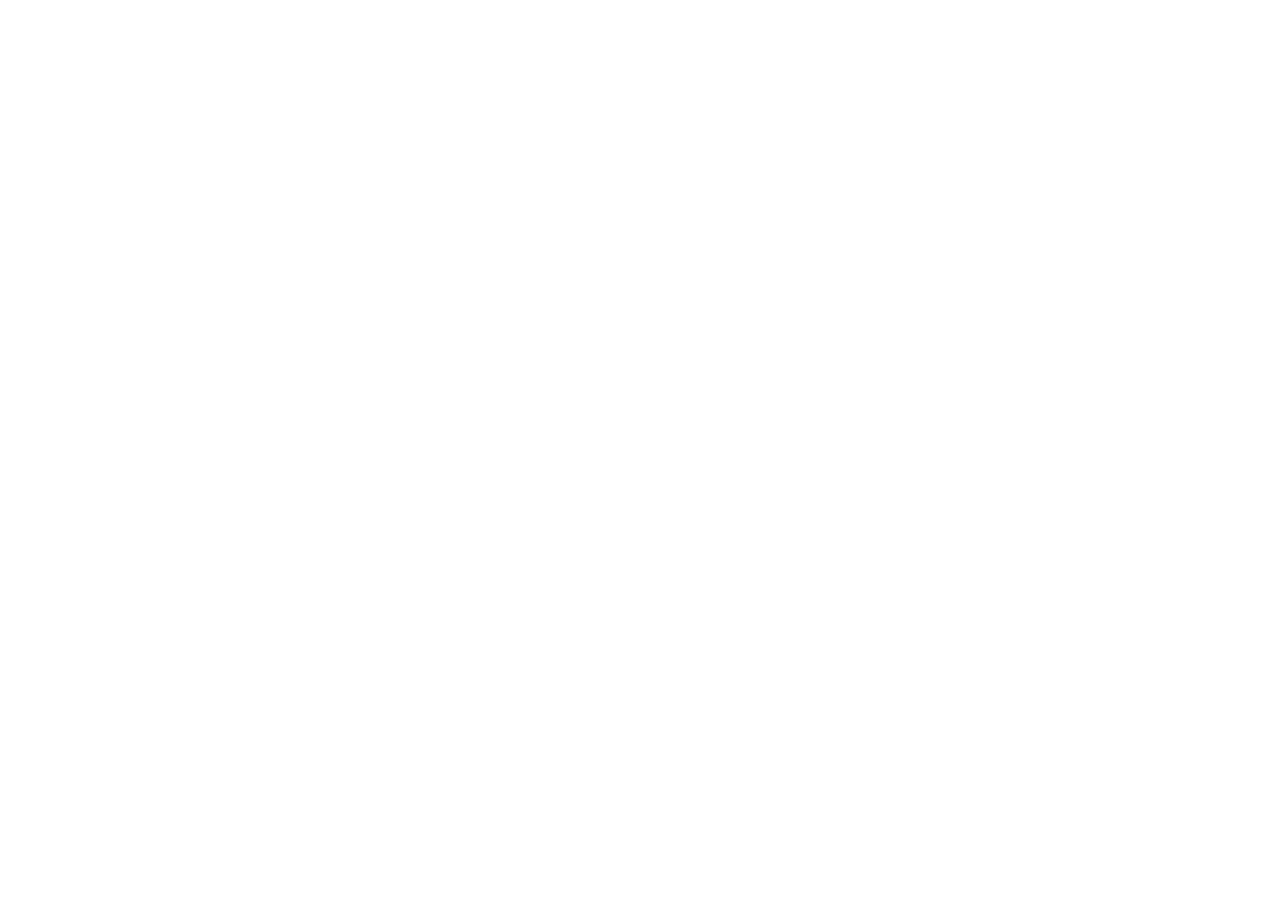
==== commit aabe7dc7: "Updates" ====
--- a/index.html
+++ b/index.html
@@ -2,14 +2,14 @@
 <html lang="en">
   <head>
     <meta charset="UTF-8" />
+    <base href="/Poster/">
     <link rel="icon" href="/favicon.ico" />
     <meta name="viewport" content="width=device-width, initial-scale=1.0" />
     <title>Poster</title>
-    <script type="module" crossorigin src="/assets/index-6a859987.js"></script>
-    <link rel="stylesheet" href="/assets/index-1e550d9b.css">
+    <script type="module" crossorigin src="assets/index-c46c9ad0.js"></script>
+    <link rel="stylesheet" href="assets/index-1e550d9b.css">
   </head>
   <body class="bg-gray-900">
     <div id="app"></div>
-    
   </body>
 </html>
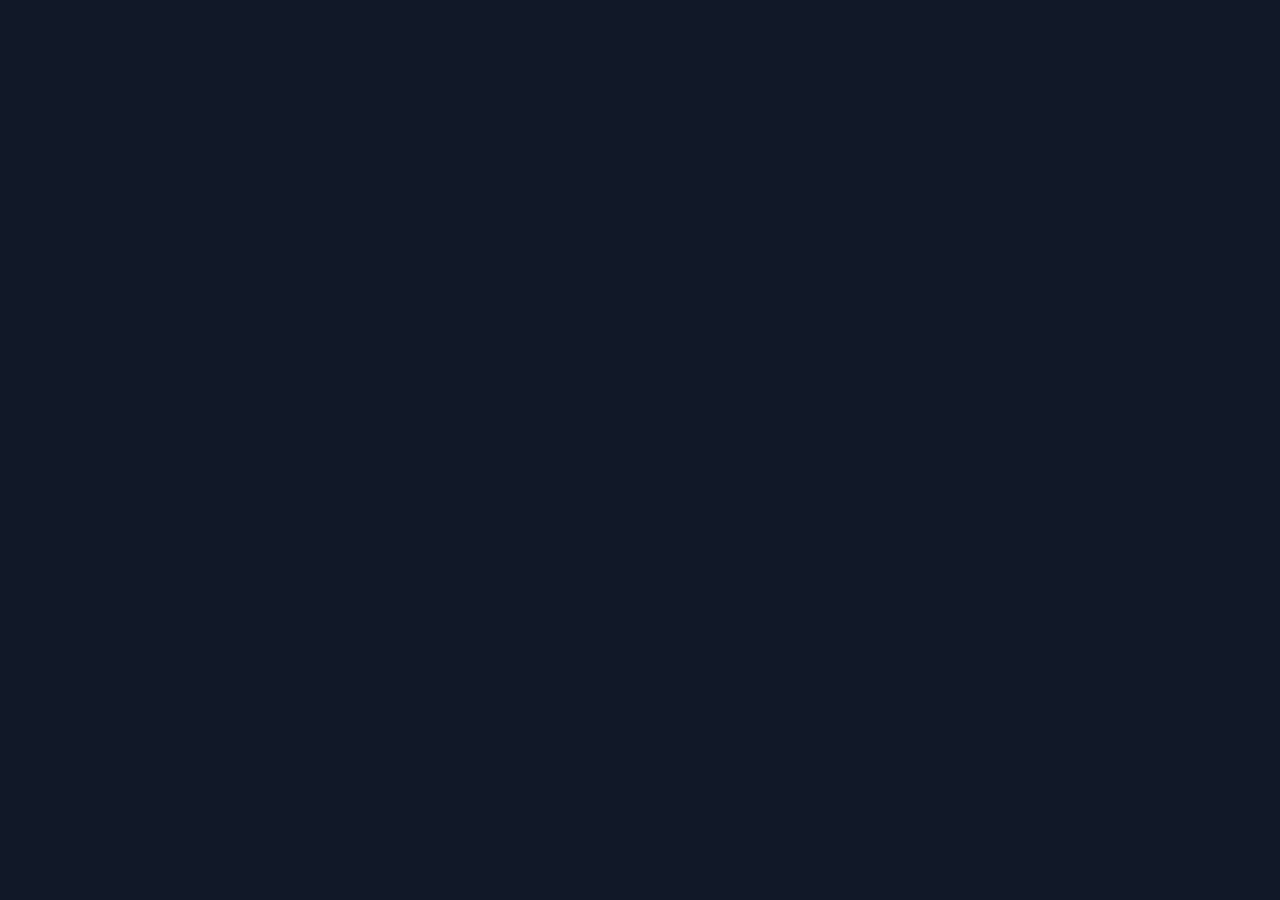
==== commit 18e7bda0: "Updates" ====
--- a/index.html
+++ b/index.html
@@ -2,14 +2,14 @@
 <html lang="en">
   <head>
     <meta charset="UTF-8" />
-    <base href="/Poster/">
     <link rel="icon" href="/favicon.ico" />
     <meta name="viewport" content="width=device-width, initial-scale=1.0" />
     <title>Poster</title>
-    <script type="module" crossorigin src="assets/index-c46c9ad0.js"></script>
-    <link rel="stylesheet" href="assets/index-1e550d9b.css">
+    <script type="module" crossorigin src="./assets/index-9f14172f.js"></script>
+    <link rel="stylesheet" href="./assets/index-1e550d9b.css">
   </head>
   <body class="bg-gray-900">
     <div id="app"></div>
+    
   </body>
 </html>
